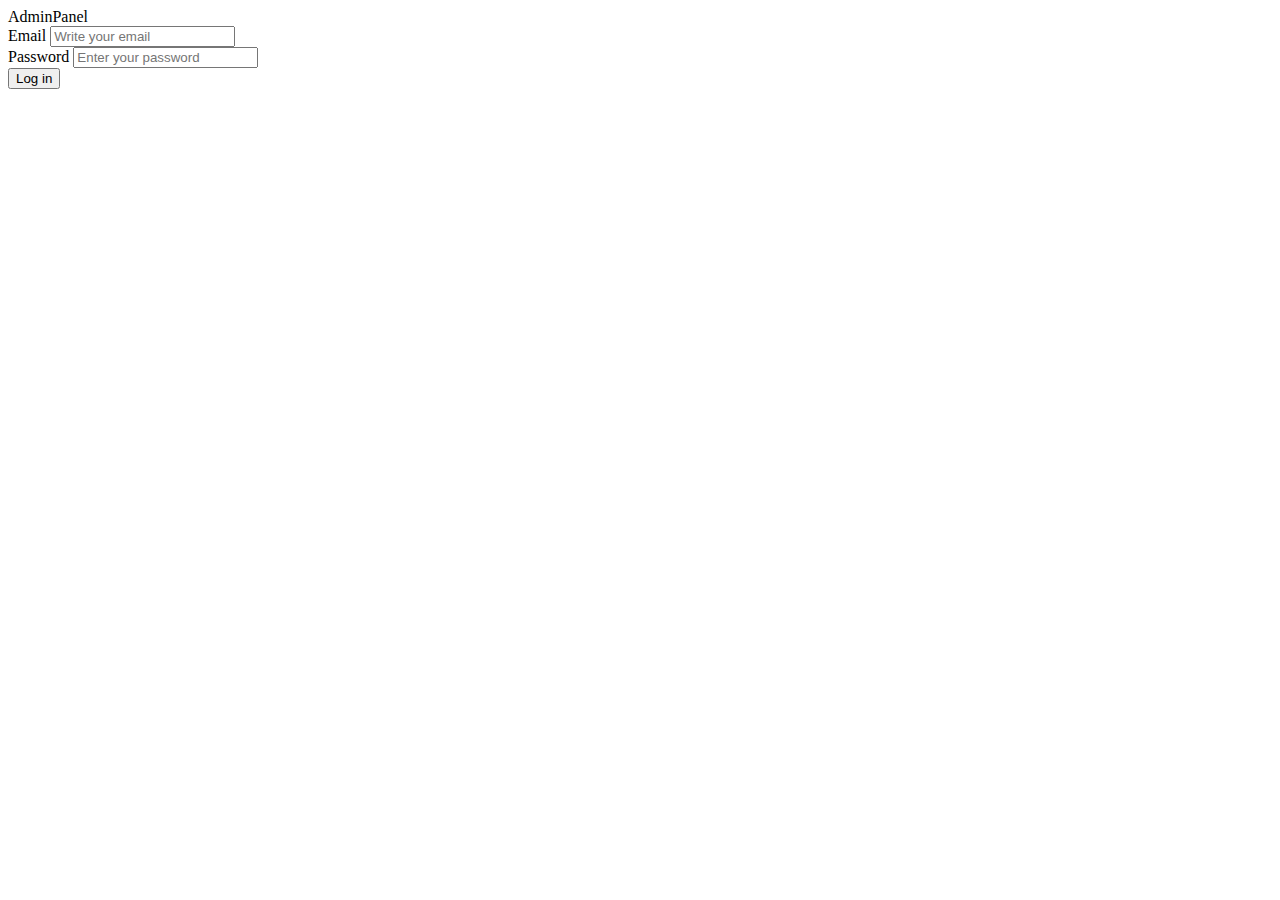
==== admin.html @ cde8efba "Add files via upload" ====
<!DOCTYPE html>
<html>
<head>
	<meta charset="utf-8">
	<meta name="viewport" content="width=device-width, initial-scale=1">
	<title>Admin Panel</title>
</head>
<body>
	<nav>
		<div class="container">
			<span>AdminPanel</span>
		</div>
	</nav>

	<form method="get">
		<label for="email">Email</label>
		<input id="email" type="email" placeholder="Write your email" name="email"><br>
		<label for="pass">Password</label>
		<input id="pass" type="password" placeholder="Enter your password" name="password"><br>
		<input type="submit" value="Log in">
	</form>
</body>
</html>
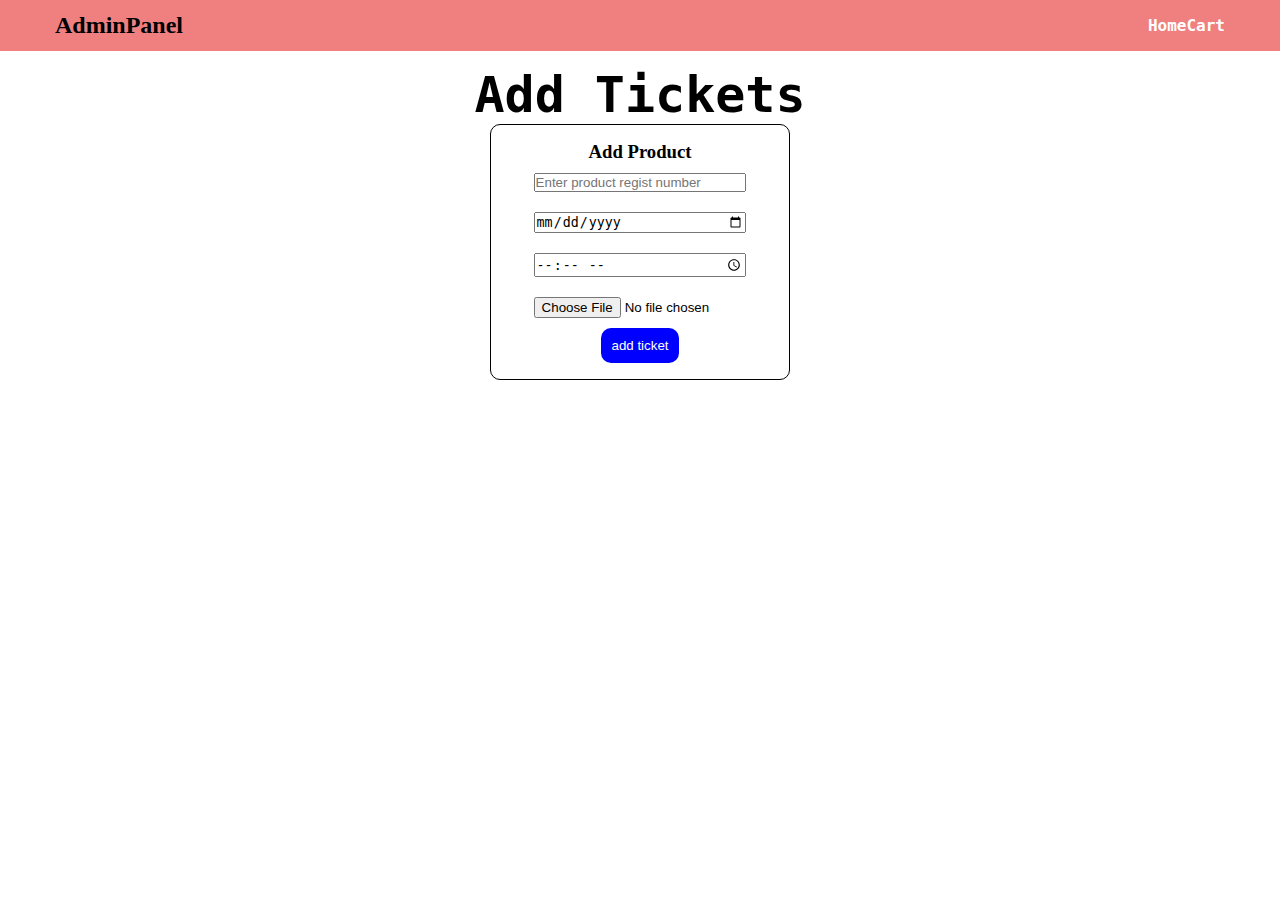
==== commit 19e74322: "Update admin.html" ====
--- a/admin.html
+++ b/admin.html
@@ -4,20 +4,77 @@
 	<meta charset="utf-8">
 	<meta name="viewport" content="width=device-width, initial-scale=1">
 	<title>Admin Panel</title>
+	<link rel="stylesheet" href="styles.css">
 </head>
+	<style>
+
+		.nav-ad{
+			display: flex;
+			justify-content: space-between;
+		}
+		#admin {
+			font-family: monospace;
+			list-style: none;
+			display: flex;
+			align-items: center;
+			font-weight: 600;
+			font-size: 16px;
+			justify-content: space-between;
+		}
+
+		#admin li a{
+			color: white;
+			text-decoration: none;
+		}
+
+		.title{
+			margin-top: 15px;
+			font-family: monospace;
+			font-size: 50px;
+		}
+
+		.add-ticket form{
+			border: 1px solid;
+			border-radius: 10px;
+			max-width: 300px;
+			justify-content: space-between;
+			padding: 16px;
+		}
+
+		.add-ticket .box{
+			width: 80%;
+			margin: 10px 0;
+		}
+	</style>
 <body>
 	<nav>
 		<div class="container">
-			<span>AdminPanel</span>
-		</div>
+			<div class="nav-ad">
+        		<div >
+          			<h2>AdminPanel</h2>
+        		</div>
+
+		        <ul id="admin">
+		          <li><a href="index.php">Home</a></li>
+		          <li><a href="cart.html">Cart</a></li>
+		        </ul>
+      		</div>
+        </div>
 	</nav>
+	<section class="add-ticket">
 
-	<form method="get">
-		<label for="email">Email</label>
-		<input id="email" type="email" placeholder="Write your email" name="email"><br>
-		<label for="pass">Password</label>
-		<input id="pass" type="password" placeholder="Enter your password" name="password"><br>
-		<input type="submit" value="Log in">
-	</form>
+		<center>
+			<h1 class="title">Add Tickets</h1>
+
+		<form method="get" enctype="multipart/form-data">
+			<h3>Add Product</h3>
+			<input type="text" name="name" class="box" placeholder="Enter product regist number" required><br>
+			<input type="date" name="date" class="box" placeholder="Enter product date " required><br>
+			<input type="time" name="time" class="box" placeholder="Enter product time " required><br>
+			<input type="file" accept="image/jpg, image/jpeg, image/png" class="box" required><br>
+			<input type="submit" name="add_ticket" value="add ticket" class="btn">
+		</form>
+		</center>
+	</section>
 </body>
-</html>+</html>
--- a/styles.css
+++ b/styles.css
@@ -0,0 +1,295 @@
+*{
+	margin: 0;
+	padding: 0;
+	box-sizing: border-box;
+}
+
+/*== Home ==*/
+nav {
+	background-color: lightcoral;
+	width: 100%;
+	align-items: center;
+	justify-content: space-between;
+	padding: 12px;
+
+}
+
+.container{
+	max-width: 1170px;
+	margin: 0 auto;
+}
+
+.nav-con{
+	display: flex;
+	justify-content: space-between;
+}
+
+
+#main {
+	font-family: monospace;
+	list-style: none;
+	display: flex;
+	align-items: center;
+	font-weight: 600;
+	font-size: 16px;
+}
+
+#main li a{
+	margin: 0 20px;
+	text-decoration: none;
+	color: black;
+	transition: 0.4s ease;
+}
+
+#main a:hover {
+	color: yellow;
+}
+
+#login, .find{
+	background-color: skyblue;
+	border: none;
+	border-radius: 10px;
+	height: 30px;
+	align-content: center;
+}
+
+.second-bar{
+	background-color: steelblue;
+}
+
+.second-bar form .flex{
+	display: flex;
+	flex-wrap: wrap;
+	justify-content: space-evenly;
+	padding: 10px 20px;
+	color: white;
+}
+
+.second-bar form .flex .input{
+	width: 100%;
+	font-size: 16px;
+	margin: 5px 0;
+}
+
+.find{
+	width: 100px;
+	font-weight: 600;
+	color: white;
+}
+
+.find:hover{
+	background-color: pink;
+}
+
+.product h2{
+	padding: 10px 10px;
+}
+
+.allpro{
+	display: flex;
+	justify-content: space-evenly;
+	padding-top: 20px;
+	flex-wrap: wrap;
+}
+
+.pro-con .pro1{
+	display: flex;
+	width: 100%;
+	min-width: 350px;
+	padding: 10px 15px;
+	border: 1px solid #cce7d0;
+	border-radius: 5px;
+	cursor: pointer;
+	box-shadow: 20px 20px 30px rgba(0, 0, 0, 0.02);
+	margin: 20px 10px;
+	transition: 0.2 ease;
+
+}
+
+.pro-con .pro1:hover{
+	box-shadow: 20px 20px 25px rgba(0, 0, 0, 0.06);
+}
+
+.pro1 .detail{
+	width: 100%;
+	font-size: 18px;
+	padding: 10px 10px;
+}
+
+.pro1 .detail span{
+	margin-bottom: 1.5rem;
+}
+
+.book-btn{
+	background-color: limegreen;
+	border: none;
+	border-radius: 10px;
+	height: 30px;
+	width: 80px;
+}
+
+.book-btn:hover{
+	background-color: darkgreen;
+}
+
+
+/*=== Login page ===*/
+.login-grid {
+	background-color: lightgray;
+	position: fixed;
+	top: 0;
+	left: 0;
+	width: 100%;
+	height: 100%;
+	text-align: center;
+	align-content: center;
+	backdrop-filter: blur(16px);
+	transition: 0.4s;
+}
+
+.login-grid , .login-title, .login-group{
+	padding: 1.25rem;
+}
+
+.login-form{
+	height: 350px;
+	width: 300px;
+	border: 1px gray solid ;
+	border-radius: 10px;
+	text-align: center;
+	background-color: #e1e1e1;
+}
+
+#login-label{
+	display: block;
+	text-align: initial;
+	margin-bottom: 0.25rem;
+}
+
+.login-input{
+	width: 100%;
+	background-color: whitesmoke;
+	padding: 8px;
+	border: none;
+}
+
+
+.signup{
+	display: block;
+	font-size: small;
+}
+
+.signup{
+	margin-bottom: 10px;
+}
+
+.signup a {
+	color: blue;
+	font-weight: 700;
+}
+
+
+#login-close{
+	position: absolute;
+	cursor: pointer;
+	font-size: 1.5rem;
+	top: 2rem;
+	right: 2rem;
+}
+
+.login-button{
+	display: inline-block;
+	color: white;
+	background-color: blue;
+	padding: 10px 15px;
+	border-radius: 10px;
+	border: none;
+	transition: 0.4s;
+	width: 90%;
+	cursor: pointer;
+}
+
+.login-button:hover{
+	background-color: darkblue;
+}	
+
+
+/*=== Cart Page ===*/
+.nav-pass{
+	display: flex;
+	background-color: #e1e1e1;
+	padding: 0 10px;
+	margin-top: 20px;
+	border: 1px gray solid;
+	width: 70%;
+	height: 50px;
+	align-items: center;
+}
+
+/*=== About us page=== */
+.head{
+	padding: 20px 20px;
+	background-image: url(bus.jpg);
+	text-align: center;
+	justify-content: space-between;
+}
+
+.row .text-center{
+	padding: 10px 10px;
+}
+
+.row p{
+	font-weight: 550;
+}
+
+.btn{
+	display: inline-block;
+	text-decoration: none;
+	background-color: blue;
+	border: none;
+	color: white;
+	border-radius: 10px;
+	padding: 10px 10px;
+}
+
+.abt{
+	text-align: center;
+	margin-top: 20px;
+	font-size: 45px;
+}
+
+.icontot{
+	position: relative;
+	display: flex;
+	text-align: center;
+	justify-content: space-between;
+	margin-top: 20px;
+	padding: 0 50px;
+	margin-bottom: 20px;
+}
+
+/* == Footer == */
+.foot {
+	background-color: lightgray;
+	width: 100%;
+	text-align: center;
+	padding: 15px;
+	font-family: monospace;
+}
+
+.foot h1{
+	padding-bottom: 20px;
+	font-size: 30px;
+}
+
+.foot address{
+	font-size: 18px	;
+	margin: 0 10px;
+}
+
+.copyright{
+	text-align: center;
+	color: gray;
+	padding: 10px;
+	width: 100%;
+}
